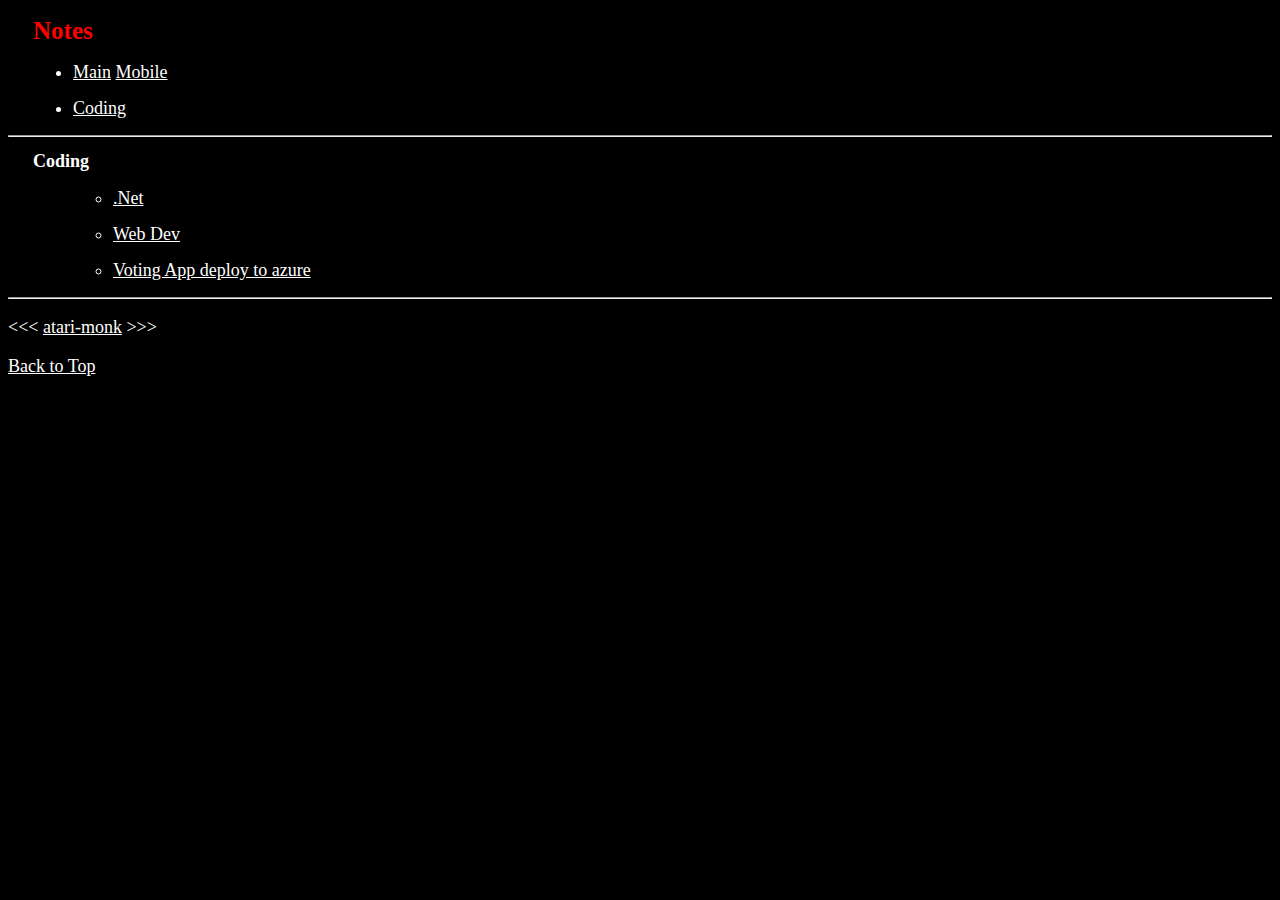
==== index.html @ e505569f "add project" ====
<!DOCTYPE html>
<html lang="en">

<head>
  <meta charset="UTF-8">
  <meta name="author" content="atari-monk">
  <meta name="description" content="This page is main page of my Tech Wiki.">
  <title>Notes</title>
  <link rel="icon" href="./src/img/html5.png" type="image/x-icon">
  <link rel="stylesheet" href="./src/css/mobile.css" type="text/css">
  <link rel="stylesheet" href="./src/css/main.css" type="text/css">
  <script type="module" src="./src/js/controller/index.js"></script>
</head>

<body>
  <header>
    <h1 class="title">Notes</h1>
    <nav aria-label="primary-navigation">
      <ul>
        <li class="list-point">
          <a id="main-css" href="#">Main</a>
          <a id="mobile-css" href="#">Mobile</a>
        </li>
        <div class="nav-view hide">

        </div>
      </ul>
    </nav>
  </header>
  <hr>
  <main class="links-view hide">
    
  </main>
  <hr>
  <footer>
    <p>
      &lt;&lt;&lt;
      <a href="https://github.com/atari-monk">atari-monk</a>
      &gt;&gt;&gt;
    </p>
    <p>
      <a href="#">Back to Top</a>
    </p>
  </footer>
</body>

</html>
---- src/css/mobile.css ----
:root {
  --background: black;
  --text: rgb(63, 168, 21);
  --text-dark: black;
  --title-size: 38px;
  --font-size: 34px;
  --margin-left: 25px;

  --list-title-color: red;
  --list-title-size: 20px;
}

body {
  background-color: var(--background);
  color: var(--text);
}

.title {
  align-content: center;
  color: red;
  font-size: var(--title-size);
  margin-left: var(--margin-left);
}

h2 {
  margin-left: var(--margin-left);
  font-size: var(--font-size);
}

.list-point {
  margin-bottom: 15px;
}

a {
  color: var(--text);
  font-size: var(--font-size);
}

a:visited {
  color: gray;
}

a:hover,
a:active {
  color: white;
}

/*mark1-7 newton color sequence ROYGBIV*/
.mark-1 {
  background-color: red;
  color: var(--text-dark);
  font-weight: bold;
}

.mark-2 {
  background-color: orange;
  color: var(--text-dark);
  font-weight: bold;
}

.mark-3 {
  background-color: yellow;
  color: var(--text-dark);
  font-weight: bold;
}

.mark-4 {
  background-color: green;
  color: var(--text);
  font-weight: bold;
}

.mark-5 {
  background-color: blue;
  color: var(--text);
  font-weight: bold;
}

.mark-6 {
  background-color: indigo;
  color: var(--text);
  font-weight: bold;
}

.mark-7 {
  background-color: violet;
  color: var(--text-dark);
  font-weight: bold;
}

table,
tr,
th,
td,
caption {
  border: 1px solid #eee;
  font-family: 'Courier New', Courier, monospace;
  border-collapse: collapse;
  padding: 0.5rem;
}

.btn-copy {
  width: 20px;
  height: 20px;
  border-radius: 90%;
  background-color: rgb(90, 85, 85);
  margin-right: 10px;
}

.btn-copy:active {
  background-color: gold;
  box-shadow: 2px 2px gold;
  transform: translateY(1px);
}

.code {
  font-family: Consolas;
  display: inline-block;
  color: var(--text);
  font-size: var(--font-size);
  margin: 2px;
}

.list-title {
  color: var(--list-title-color);
  font-size: var(--list-title-size);
}

p {
  font-size: var(--font-size);
}

.desc {
  margin-left: var(--margin-left);
}

li {
  color: var(--list-title-color);
  font-size: var(--list-title-size);
  margin-left: var(--margin-left);
}

summary {
  font-size: var(--font-size);
}

h2 {
  font-size: var(--font-size);
}

.hide {
  display: none;
}
---- src/css/main.css ----
:root {
  --background: black;
  --text: white;
  --text-dark: black;
  --title-size: 25px;
  --font-size: 18px;
  --margin-left: 25px;
}

body {
  background-color: var(--background);
  color: var(--text);
}

.title {
  align-content: center;
  color: red;
  font-size: var(--title-size);
  margin-left: var(--margin-left);
}

h2 {
  margin-left: var(--margin-left);
}

.list-point {
  margin-bottom: 15px;
}

a {
  color: var(--text);
  font-size: var(--font-size);
}

a:visited {
  color: gray;
}

a:hover,
a:active {
  color: white;
}

/*mark1-7 newton color sequence ROYGBIV*/
.mark-1 {
  background-color: red;
  color: var(--text-dark);
  font-weight: bold;
}

.mark-2 {
  background-color: orange;
  color: var(--text-dark);
  font-weight: bold;
}

.mark-3 {
  background-color: yellow;
  color: var(--text-dark);
  font-weight: bold;
}

.mark-4 {
  background-color: green;
  color: var(--text);
  font-weight: bold;
}

.mark-5 {
  background-color: blue;
  color: var(--text);
  font-weight: bold;
}

.mark-6 {
  background-color: indigo;
  color: var(--text);
  font-weight: bold;
}

.mark-7 {
  background-color: violet;
  color: var(--text-dark);
  font-weight: bold;
}

table,
tr,
th,
td,
caption {
  border: 1px solid #eee;
  font-family: 'Courier New', Courier, monospace;
  border-collapse: collapse;
  padding: 0.5rem;
}

.btn-copy {
  width: 20px;
  height: 20px;
  border-radius: 90%;
  background-color: rgb(90, 85, 85);
  margin-right: 10px;
}

.btn-copy:active {
  background-color: gold;
  box-shadow: 2px 2px gold;
  transform: translateY(1px);
}

.code {
  font-family: Consolas;
  display: inline-block;
  color: var(--text);
  font-size: var(--font-size);
  margin: 2px;
}

p {
  font-size: var(--font-size);
}

.desc {
  margin-left: var(--margin-left);
}

li {
  font-size: var(--font-size);
  margin-left: var(--margin-left);
}

summary {
  font-size: var(--font-size);
}

h2 {
  font-size: var(--font-size);
}

.hide {
  display: none;
}
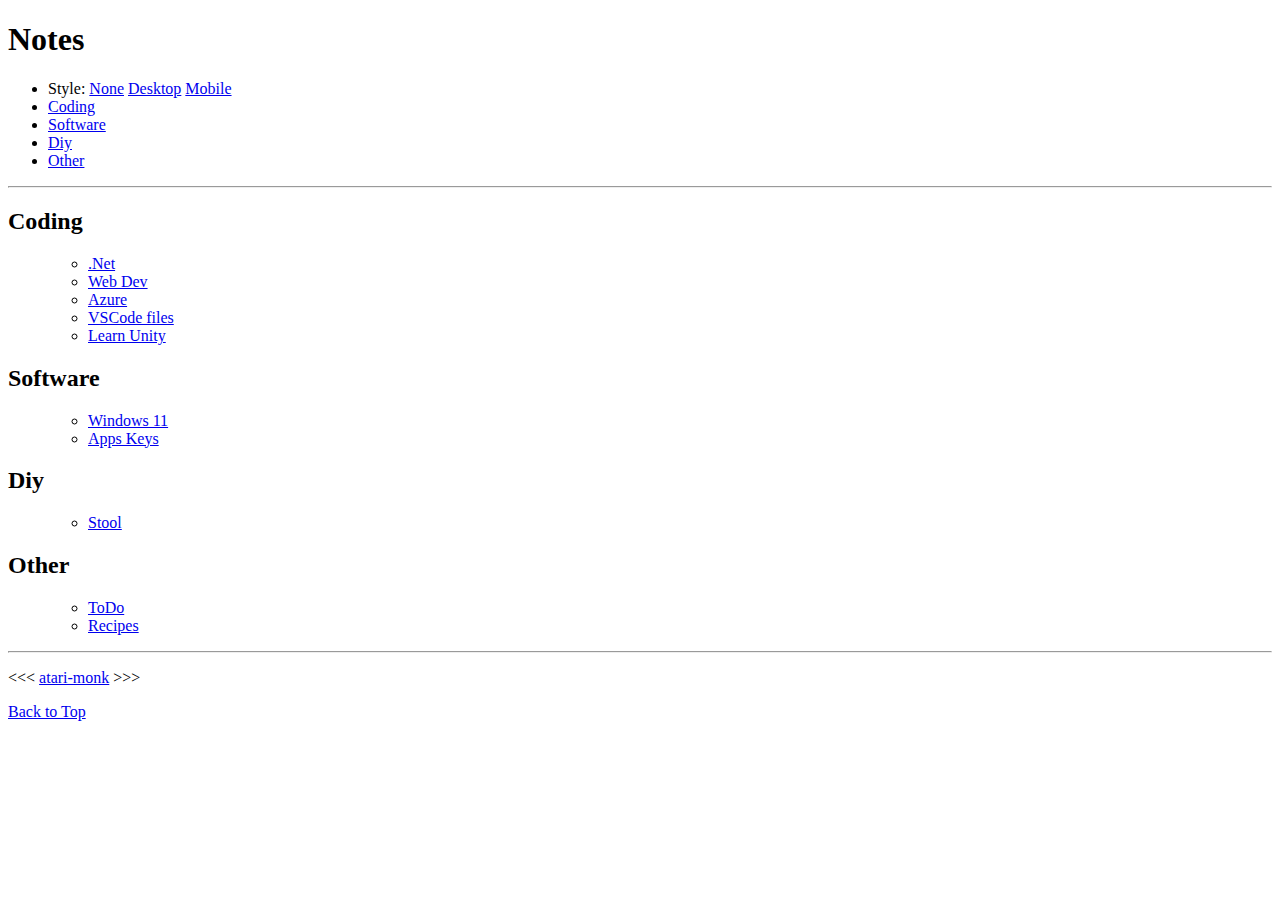
==== commit 5524d0e5: "fix style switcher" ====
--- a/index.html
+++ b/index.html
@@ -7,8 +7,9 @@
   <meta name="description" content="This page is main page of my Tech Wiki.">
   <title>Notes</title>
   <link rel="icon" href="./src/img/html5.png" type="image/x-icon">
+  <link rel="stylesheet" href="./src/css/none.css" type="text/css">
   <link rel="stylesheet" href="./src/css/mobile.css" type="text/css">
-  <link rel="stylesheet" href="./src/css/main.css" type="text/css">
+  <link rel="stylesheet" href="./src/css/desktop.css" type="text/css">
   <script type="module" src="./src/js/controller/index.js"></script>
 </head>
 
@@ -17,9 +18,10 @@
     <h1 class="title">Notes</h1>
     <nav aria-label="primary-navigation">
       <ul>
-        <li class="list-point">
-          <a id="main-css" href="#">Main</a>
-          <a id="mobile-css" href="#">Mobile</a>
+        <li class="list-point">Style:
+          <a id="style-none" href="#">None</a>
+          <a id="style-desktop" href="#">Desktop</a>
+          <a id="style-mobile" href="#">Mobile</a>
         </li>
         <div class="nav-view hide">
 
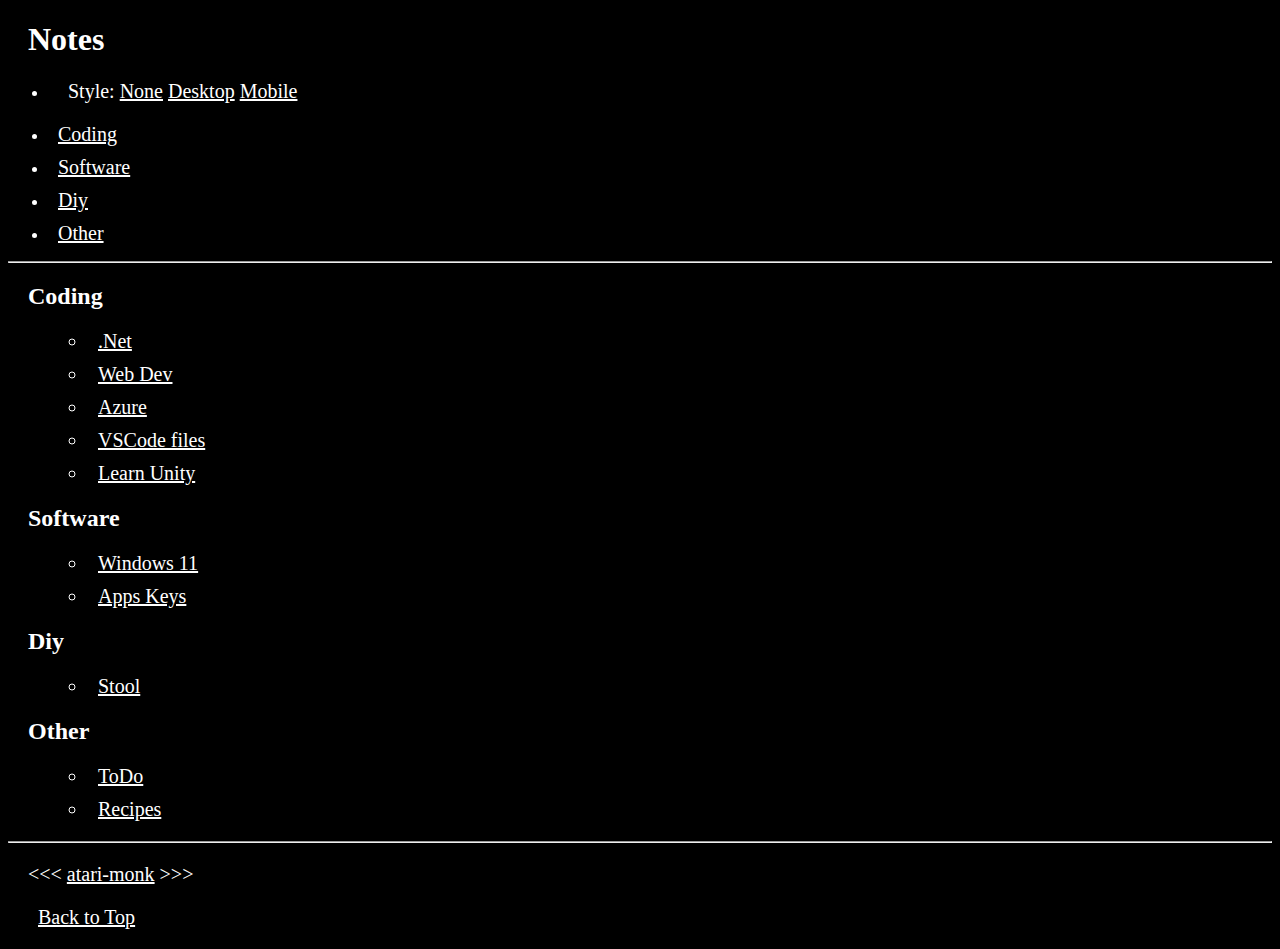
==== commit 95adc810: "desktop style" ====
--- a/index.html
+++ b/index.html
@@ -18,10 +18,12 @@
     <h1 class="title">Notes</h1>
     <nav aria-label="primary-navigation">
       <ul>
-        <li class="list-point">Style:
-          <a id="style-none" href="#">None</a>
-          <a id="style-desktop" href="#">Desktop</a>
-          <a id="style-mobile" href="#">Mobile</a>
+        <li class="list-point">
+          <p>Style:
+            <a class="style-link" id="style-none" href="#">None</a>
+            <a class="style-link" id="style-desktop" href="#">Desktop</a>
+            <a class="style-link" id="style-mobile" href="#">Mobile</a>
+          </p>
         </li>
         <div class="nav-view hide">
 
@@ -31,13 +33,13 @@
   </header>
   <hr>
   <main class="links-view hide">
-    
+
   </main>
   <hr>
   <footer>
     <p>
       &lt;&lt;&lt;
-      <a href="https://github.com/atari-monk">atari-monk</a>
+      <a class="author-link" href="https://github.com/atari-monk">atari-monk</a>
       &gt;&gt;&gt;
     </p>
     <p>
--- a/src/css/desktop.css
+++ b/src/css/desktop.css
@@ -0,0 +1,113 @@
+body {
+  background-color: rgb(0, 0, 0);
+  color: rgb(255, 255, 255);
+}
+
+h1 {
+  margin-left: 20px;
+}
+
+h2 {
+  margin-left: 20px;
+}
+
+.style-link {
+  color: rgb(255, 255, 255);
+  font-size: 20px;
+  margin-left: 0px;
+}
+
+.author-link {
+  color: rgb(255, 255, 255);
+  font-size: 20px;
+  margin-left: 0px;
+}
+
+a {
+  color: rgb(255, 255, 255);
+  font-size: 20px;
+  margin-left: 10px;
+}
+
+.btn-copy {
+  width: 20px;
+  height: 20px;
+  border-radius: 90%;
+  background-color: rgb(90, 85, 85);
+  margin-right: 3px;
+}
+
+.btn-copy:active {
+  background-color: gold;
+  box-shadow: 2px 2px gold;
+  transform: translateY(1px);
+}
+
+ol {
+  font-size: 20px;
+}
+
+li {
+  margin-bottom: 10px;
+}
+
+p {
+  font-size: 20px;
+  margin-top: 10;
+  margin-bottom: 10;
+  margin-left: 20px;
+}
+
+.code {
+  font-family: Consolas;
+  color: rgb(255, 255, 255);
+  font-size: 18px;
+  margin-left: 6px;
+}
+
+.hide {
+  display: none;
+}
+
+/*mark1-7 newton color sequence ROYGBIV*/
+.mark-1 {
+  background-color: red;
+  color: rgb(255, 255, 255);
+  font-weight: bold;
+}
+
+.mark-2 {
+  background-color: orange;
+  color: rgb(0, 0, 0);
+  font-weight: bold;
+}
+
+.mark-3 {
+  background-color: yellow;
+  color: rgb(0, 0, 0);
+  font-weight: bold;
+}
+
+.mark-4 {
+  background-color: green;
+  color: rgb(255, 255, 255);
+  font-weight: bold;
+}
+
+.mark-5 {
+  background-color: blue;
+  color: rgb(255, 255, 255);
+  font-weight: bold;
+}
+
+.mark-6 {
+  background-color: indigo;
+  color: rgb(255, 255, 255);
+  font-weight: bold;
+}
+
+.mark-7 {
+  background-color: violet;
+  color: rgb(0, 0, 0);
+  font-weight: bold;
+}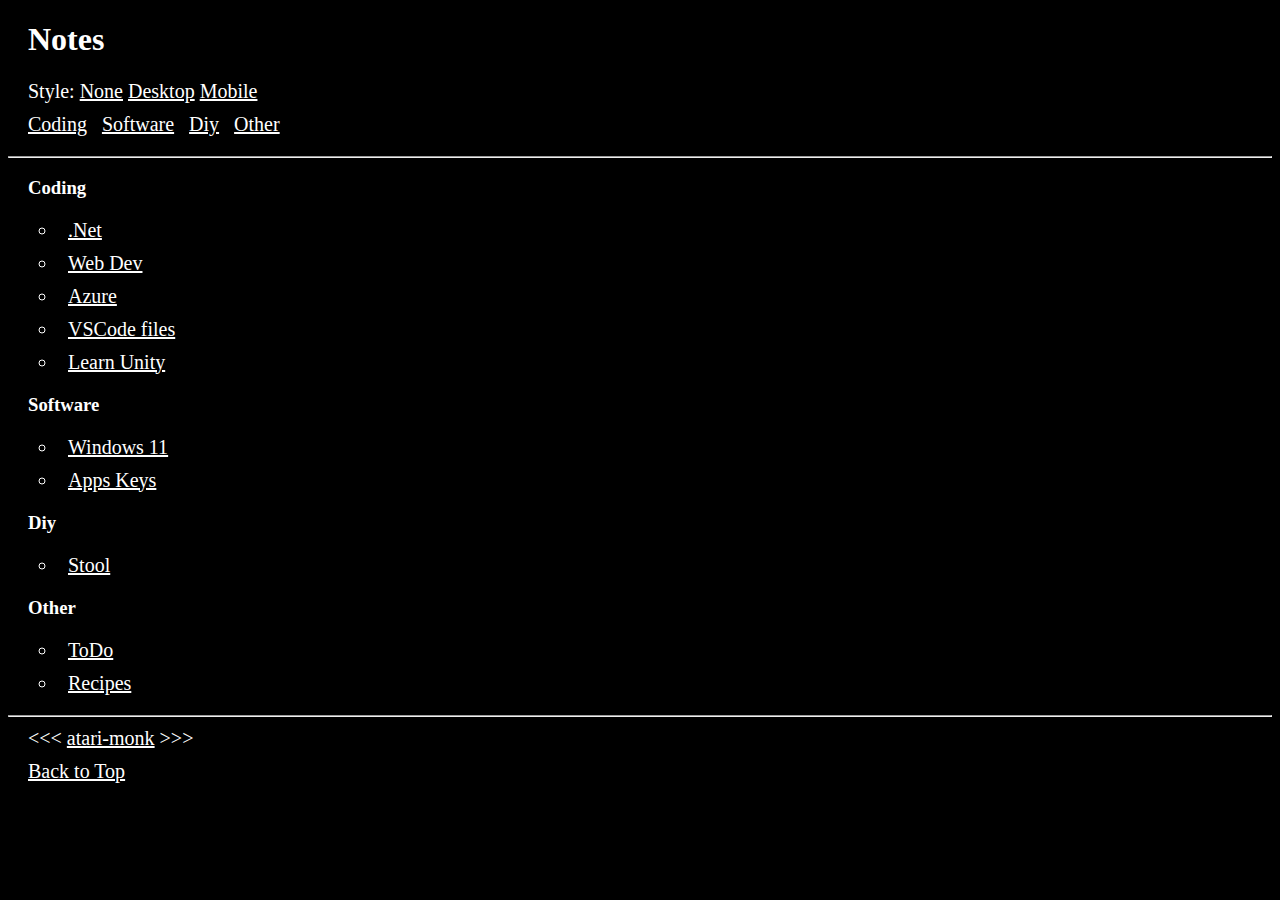
==== commit d0c71cda: "desktop style, markers loop 1-7, proj note" ====
--- a/index.html
+++ b/index.html
@@ -17,12 +17,12 @@
   <header>
     <h1 class="title">Notes</h1>
     <nav aria-label="primary-navigation">
-      <ul>
-        <li class="list-point">
+      <ul class='navigation'>
+        <li class="list-point horizontal">
           <p>Style:
-            <a class="style-link" id="style-none" href="#">None</a>
-            <a class="style-link" id="style-desktop" href="#">Desktop</a>
-            <a class="style-link" id="style-mobile" href="#">Mobile</a>
+            <a class="style-btn-link" id="style-none" href="#">None</a>
+            <a class="style-btn-link" id="style-desktop" href="#">Desktop</a>
+            <a class="style-btn-link" id="style-mobile" href="#">Mobile</a>
           </p>
         </li>
         <div class="nav-view hide">
@@ -37,12 +37,12 @@
   </main>
   <hr>
   <footer>
-    <p>
+    <p class='author'>
       &lt;&lt;&lt;
       <a class="author-link" href="https://github.com/atari-monk">atari-monk</a>
       &gt;&gt;&gt;
     </p>
-    <p>
+    <p class='back-top'>
       <a href="#">Back to Top</a>
     </p>
   </footer>
--- a/src/css/desktop.css
+++ b/src/css/desktop.css
@@ -11,30 +11,34 @@
   margin-left: 20px;
 }
 
-.style-link {
-  color: rgb(255, 255, 255);
-  font-size: 20px;
-  margin-left: 0px;
-}
-
-.author-link {
-  color: rgb(255, 255, 255);
-  font-size: 20px;
-  margin-left: 0px;
+h3 {
+  margin-left: 20px;
 }
 
 a {
   color: rgb(255, 255, 255);
   font-size: 20px;
+  margin-left: 20px;
+}
+
+.style-btn-link {
+  margin-left: 0px;
+}
+
+.nav-link {
   margin-left: 10px;
+}
+
+.author-link {
+  margin-left: 0px;
 }
 
 .btn-copy {
   width: 20px;
   height: 20px;
   border-radius: 90%;
-  background-color: rgb(90, 85, 85);
-  margin-right: 3px;
+  background-color: rgba(90, 85, 85, 0.5);
+  margin-left: -20px;
 }
 
 .btn-copy:active {
@@ -43,19 +47,63 @@
   transform: translateY(1px);
 }
 
+ul {
+  font-size: 20px;
+  margin-left: -30px;
+}
+
 ol {
   font-size: 20px;
 }
 
+.navigation {
+  margin-left: -30px;
+}
+
+.preconditions {
+  margin-top: 0px;
+  margin-bottom: 20px;
+  margin-left: 0px;
+}
+
 li {
+  font-size: 20px;
   margin-bottom: 10px;
 }
 
+.horizontal {
+  display: inline;
+}
+
+.precondition {
+  margin-top: 0px;
+  margin-bottom: 0px;
+  margin-right: 10px;
+  line-height: 0px;
+}
+
 p {
+  color: rgb(255, 255, 255);
   font-size: 20px;
-  margin-top: 10;
-  margin-bottom: 10;
+  margin-top: 10px;
+  margin-bottom: 10px;
+  margin-left: 10px;
+}
+
+.description {
   margin-left: 20px;
+}
+
+.summary {
+  margin-left: 20px;
+}
+
+.author {
+  margin-left: 20px;
+}
+
+.back-top {
+  margin-left: 0px;
 }
 
 .code {
@@ -72,42 +120,35 @@
 /*mark1-7 newton color sequence ROYGBIV*/
 .mark-1 {
   background-color: red;
-  color: rgb(255, 255, 255);
-  font-weight: bold;
+  color: white;
 }
 
 .mark-2 {
   background-color: orange;
   color: rgb(0, 0, 0);
-  font-weight: bold;
 }
 
 .mark-3 {
   background-color: yellow;
   color: rgb(0, 0, 0);
-  font-weight: bold;
 }
 
 .mark-4 {
   background-color: green;
-  color: rgb(255, 255, 255);
-  font-weight: bold;
+  color: white;
 }
 
 .mark-5 {
   background-color: blue;
-  color: rgb(255, 255, 255);
-  font-weight: bold;
+  color: white;
 }
 
 .mark-6 {
   background-color: indigo;
-  color: rgb(255, 255, 255);
-  font-weight: bold;
+  color: white;
 }
 
 .mark-7 {
   background-color: violet;
   color: rgb(0, 0, 0);
-  font-weight: bold;
-}+}
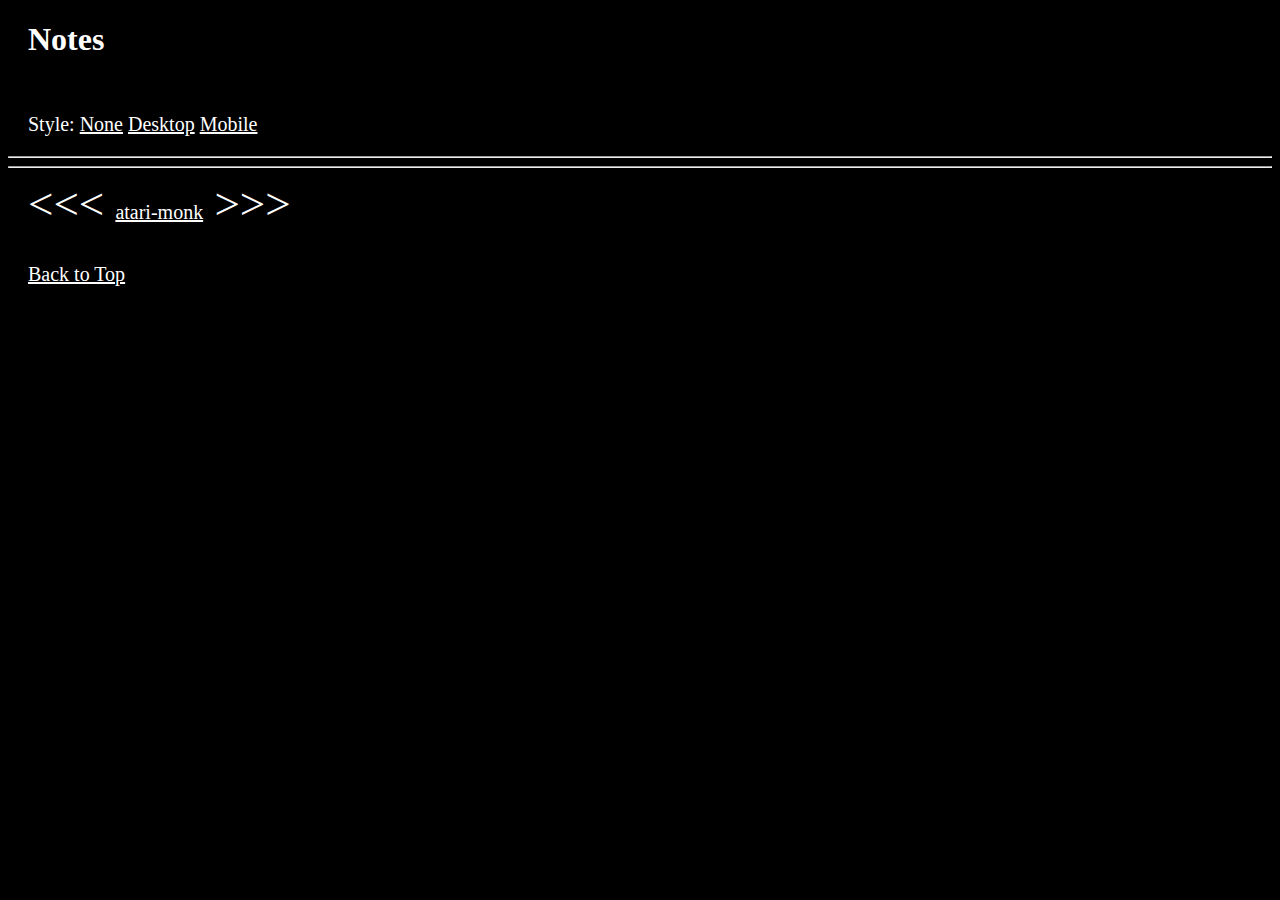
==== commit 8d4d5e8d: "generate and template renderer" ====
--- a/index.html
+++ b/index.html
@@ -30,6 +30,9 @@
         </div>
       </ul>
     </nav>
+    <template>
+      
+    </template>
   </header>
   <hr>
   <main class="links-view hide">
--- a/src/css/mobile.css
+++ b/src/css/mobile.css
@@ -0,0 +1,161 @@
+body {
+  background-color: rgb(0, 0, 0);
+  color: rgb(255, 255, 255);
+}
+
+h1 {
+  margin-left: 20px;
+}
+
+h2 {
+  margin-left: 20px;
+}
+
+h3 {
+  margin-left: 20px;
+}
+
+a {
+  color: rgb(255, 255, 255);
+  font-size: 20px;
+  margin-left: 20px;
+}
+
+.style-btn-link {
+  margin-left: 0px;
+}
+
+.nav-link {
+  margin-left: 10px;
+}
+
+.author-link {
+  margin-left: 0px;
+}
+
+.btn-copy {
+  border-radius: 90%;
+  background-color: rgba(90, 85, 85, 0.5);
+  margin-left: -20px;
+  display: inline;
+  width: 20px;
+  height: 20px;
+}
+
+.btn-copy:active {
+  background-color: gold;
+  box-shadow: 2px 2px gold;
+  transform: translateY(1px);
+}
+
+ul {
+  font-size: 20px;
+  margin-left: -30px;
+}
+
+ol {
+  font-size: 20px;
+}
+
+.navigation {
+  margin-left: -30px;
+}
+
+.preconditions {
+  margin-top: 0px;
+  margin-bottom: 20px;
+  margin-left: 0px;
+}
+
+li {
+  font-size: 20px;
+  margin-bottom: 10px;
+}
+
+/* .horizontal {
+  display: inline;
+} */
+
+.precondition {
+  margin-top: 0px;
+  margin-bottom: 0px;
+  margin-right: 10px;
+  line-height: 0px;
+}
+
+p {
+  color: rgb(255, 255, 255);
+  font-size: 20px;
+  margin-top: 10px;
+  margin-bottom: 10px;
+  margin-left: 10px;
+}
+
+.description {
+  margin-left: 20px;
+}
+
+.summary {
+  margin-left: 20px;
+}
+
+.author {
+  margin-left: 20px;
+  font-size: 45px;
+}
+
+.back-top {
+  margin-left: 0px;
+  font-size: 45px;
+}
+
+.code {
+  font-family: Arial, Helvetica, sans-serif;
+  color: rgb(255, 255, 255);
+  font-size: 19px;
+  margin-left: 6px;
+  margin-top: 0px;
+  margin-bottom: 0px;
+  display: inline;
+  line-height: 20px;
+}
+
+.hide {
+  display: none;
+}
+
+/*mark1-7 newton color sequence ROYGBIV*/
+.mark-1 {
+  background-color: red;
+  color: white;
+}
+
+.mark-2 {
+  background-color: orange;
+  color: rgb(0, 0, 0);
+}
+
+.mark-3 {
+  background-color: yellow;
+  color: rgb(0, 0, 0);
+}
+
+.mark-4 {
+  background-color: green;
+  color: white;
+}
+
+.mark-5 {
+  background-color: blue;
+  color: white;
+}
+
+.mark-6 {
+  background-color: indigo;
+  color: white;
+}
+
+.mark-7 {
+  background-color: violet;
+  color: rgb(0, 0, 0);
+}--- a/src/css/desktop.css
+++ b/src/css/desktop.css
@@ -26,7 +26,7 @@
 }
 
 .nav-link {
-  margin-left: 10px;
+  margin-left: 0px;
 }
 
 .author-link {
@@ -39,6 +39,7 @@
   border-radius: 90%;
   background-color: rgba(90, 85, 85, 0.5);
   margin-left: -20px;
+  display: inline;
 }
 
 .btn-copy:active {
@@ -69,6 +70,7 @@
 li {
   font-size: 20px;
   margin-bottom: 10px;
+  margin-left: 10px;
 }
 
 .horizontal {
@@ -107,10 +109,14 @@
 }
 
 .code {
-  font-family: Consolas;
+  font-family: Arial, Helvetica, sans-serif;
   color: rgb(255, 255, 255);
-  font-size: 18px;
+  font-size: 19px;
   margin-left: 6px;
+  margin-top: 0px;
+  margin-bottom: 0px;
+  display: inline;
+  line-height: 20px;
 }
 
 .hide {
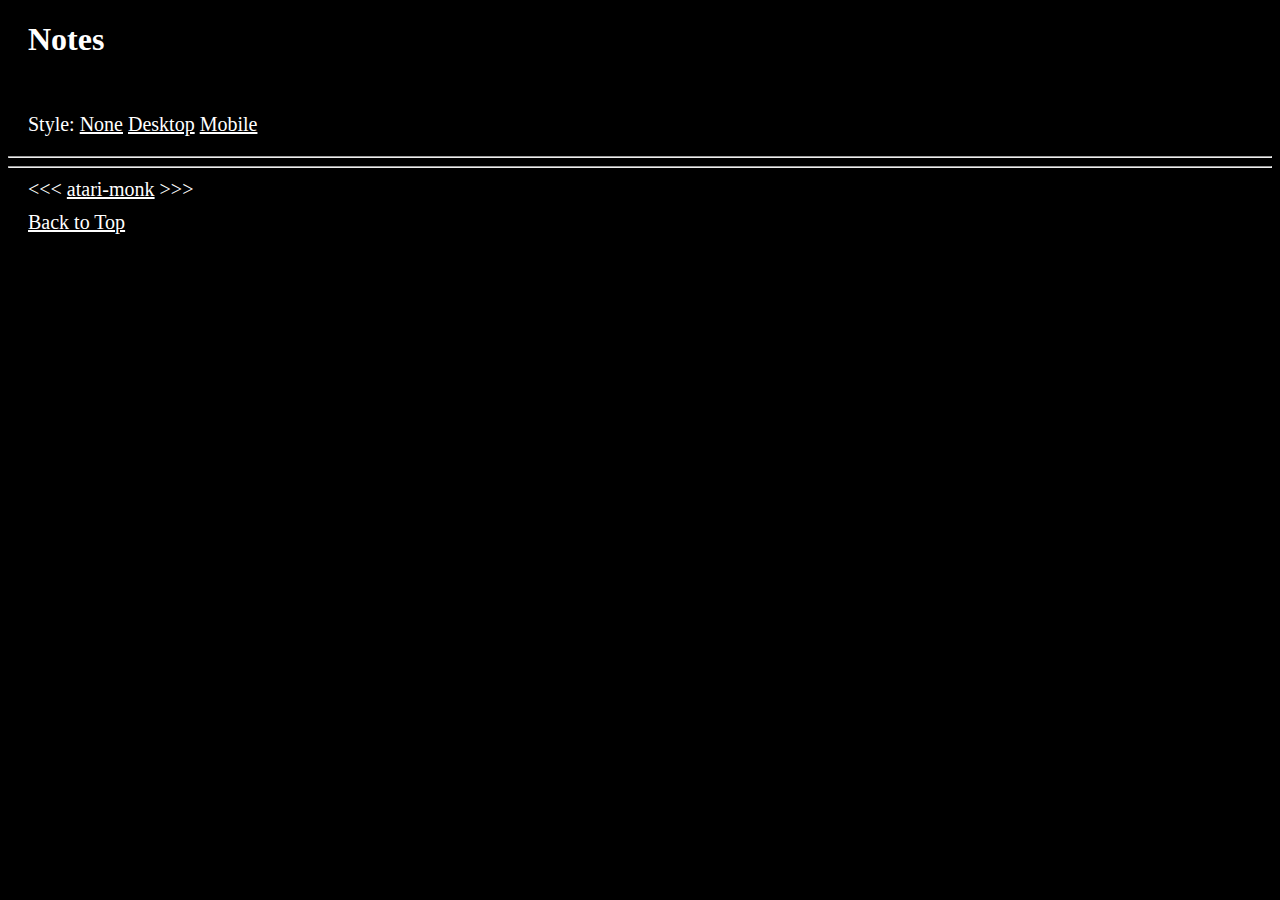
==== commit 5c092f44: "remove templetes" ====
--- a/index.html
+++ b/index.html
@@ -1,54 +1,51 @@
 <!DOCTYPE html>
 <html lang="en">
+  <head>
+    <meta charset="UTF-8" />
+    <meta name="author" content="atari-monk" />
+    <meta
+      name="description"
+      content="This page is main page of my Tech Wiki."
+    />
+    <title>Notes</title>
+    <link rel="icon" href="./src/img/html5.png" type="image/x-icon" />
+    <link rel="stylesheet" href="./src/css/none.css" type="text/css" />
+    <link rel="stylesheet" href="./src/css/mobile.css" type="text/css" />
+    <link rel="stylesheet" href="./src/css/desktop.css" type="text/css" />
+    <script type="module" src="./src/js/controller/index.js"></script>
+  </head>
 
-<head>
-  <meta charset="UTF-8">
-  <meta name="author" content="atari-monk">
-  <meta name="description" content="This page is main page of my Tech Wiki.">
-  <title>Notes</title>
-  <link rel="icon" href="./src/img/html5.png" type="image/x-icon">
-  <link rel="stylesheet" href="./src/css/none.css" type="text/css">
-  <link rel="stylesheet" href="./src/css/mobile.css" type="text/css">
-  <link rel="stylesheet" href="./src/css/desktop.css" type="text/css">
-  <script type="module" src="./src/js/controller/index.js"></script>
-</head>
-
-<body>
-  <header>
-    <h1 class="title">Notes</h1>
-    <nav aria-label="primary-navigation">
-      <ul class='navigation'>
-        <li class="list-point horizontal">
-          <p>Style:
-            <a class="style-btn-link" id="style-none" href="#">None</a>
-            <a class="style-btn-link" id="style-desktop" href="#">Desktop</a>
-            <a class="style-btn-link" id="style-mobile" href="#">Mobile</a>
-          </p>
-        </li>
-        <div class="nav-view hide">
-
-        </div>
-      </ul>
-    </nav>
-    <template>
-      
-    </template>
-  </header>
-  <hr>
-  <main class="links-view hide">
-
-  </main>
-  <hr>
-  <footer>
-    <p class='author'>
-      &lt;&lt;&lt;
-      <a class="author-link" href="https://github.com/atari-monk">atari-monk</a>
-      &gt;&gt;&gt;
-    </p>
-    <p class='back-top'>
-      <a href="#">Back to Top</a>
-    </p>
-  </footer>
-</body>
-
-</html>+  <body>
+    <header>
+      <h1 class="title">Notes</h1>
+      <nav aria-label="primary-navigation">
+        <ul class="navigation">
+          <li class="list-point horizontal">
+            <p>
+              Style:
+              <a class="style-btn-link" id="style-none" href="#">None</a>
+              <a class="style-btn-link" id="style-desktop" href="#">Desktop</a>
+              <a class="style-btn-link" id="style-mobile" href="#">Mobile</a>
+            </p>
+          </li>
+          <div class="nav-view hide"></div>
+        </ul>
+      </nav>
+    </header>
+    <hr />
+    <main class="links-view hide"></main>
+    <hr />
+    <footer>
+      <p class="author">
+        &lt;&lt;&lt;
+        <a class="author-link" href="https://github.com/atari-monk"
+          >atari-monk</a
+        >
+        &gt;&gt;&gt;
+      </p>
+      <p class="back-top">
+        <a href="#">Back to Top</a>
+      </p>
+    </footer>
+  </body>
+</html>
